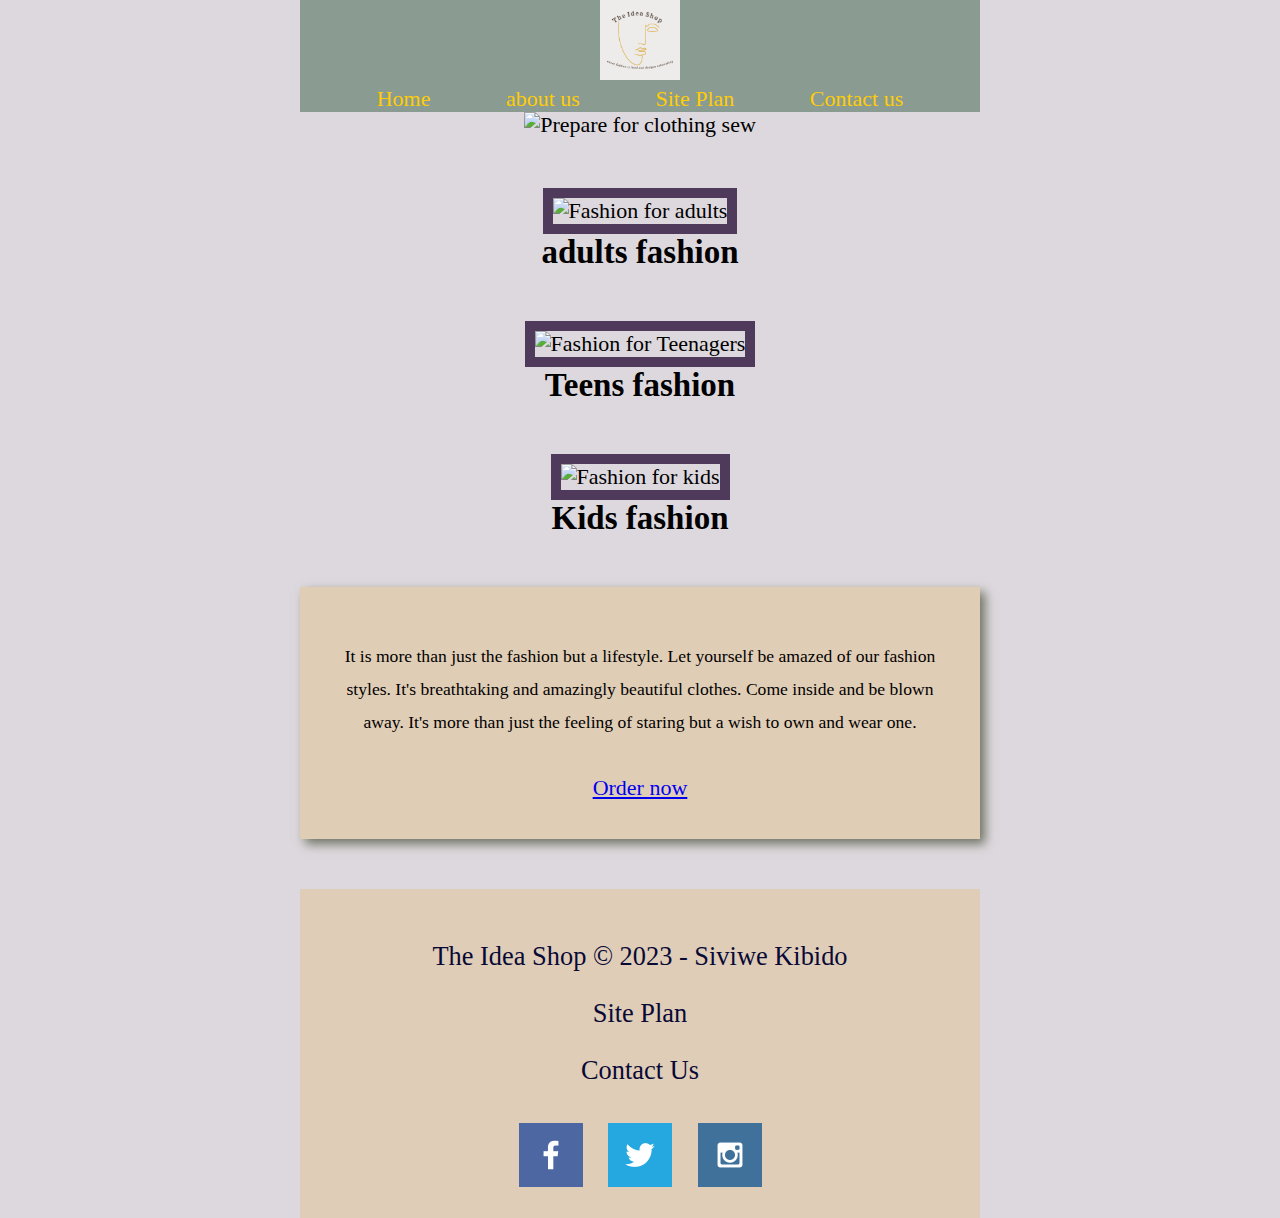
==== personwebsite/index.html @ f6a00143 "created the index html file and for page 2 and 3" ====
<!DOCTYPE html>
<html lang="en">
<head>
    <meta charset="UTF-8">
    <meta name="viewport" content="width=device-width, initial-scale=1.0">
    <title>The Idea Shop</title>
    <link rel="stylesheet" href="styles/style.css">  

</head>
<body>
    <div id="content">
        <header>
            <a id="logo_link" href="index.html"> 
                <img class="logo" src="images/logo.jpeg" alt="logo image">  
            </a> 
            <nav> 
                <a href="index.html">Home</a> 
                <a href="#">about us</a> 
                <a href="personal-website.html">Site Plan</a> 
                <a href="Contactus.html">Contact us</a> 
            </nav>
        </header> 
            <div id="prep">
                <div id="prep-card"> 
                <img class="prep-img" src="images/image-1.jpg" alt="Prepare for clothing sew">   
                </div> 
        </div>
        <main class="Home-grid"> 
            <section class="adult-card"> 
                <img class="card-img" src="images/adult-image.jpg" alt="Fashion for adults">     
                <h2>adults fashion</h2> 
            </section>
            <section class="adult-card"> 
                <img class="card-img" src="images/teen-image.jpg" alt="Fashion for Teenagers">     
                <h2>Teens fashion</h2> 
            </section>
            <section class="kid-card"> 
                <img class="card-img" src="images/kids-clothes-image.jpg" alt="Fashion for kids">     
                <h2>Kids fashion</h2> 
            </section>
            <section class="msg"> 

                <p>It is more than just the fashion but a lifestyle. Let yourself be amazed of our fashion styles. It's breathtaking and amazingly beautiful clothes. Come inside and be blown away. It's more than just the feeling of staring but a wish to own and wear one.</p> 

                <a class='order' href="personal-website.html">Order now</a> 
            </section> 
        </main>
        <footer> 
            <p>The Idea Shop &copy; 2023 - Siviwe Kibido</p> 
            <p><a href="personal-website.html">Site Plan</a></p> 
            <p><a href="contactus.html">Contact Us</a></p> 
            <div class="social"> 
                <a href="https://facebook.com"  target="_blank"> 
                    <img src="images/facebook.png" alt="fb icon"> 
                </a> 
                <a href="https://twitter.com"  target="_blank"> 
                    <img src="images/twitter.png" alt="twitter icon"> 
                </a> 
                <a href="https://instagram.com"  target="_blank"> 
                    <img src="images/instagram.png" alt="instagram icon"> 
                </a> 
            </div> 
        </div id="content">
        </footer> 
    </div>
</body> 
</html>
---- personwebsite/styles/style.css ----
#content {
    max-width: 1600px;
    margin: 0 auto;
    text-align: center;
}
/*the header nav*/

header {
    background-color: rgba(25, 71, 41, 0.418);

}
.logo {
    width: 80px;
}

#logo_link{
    padding-top: 5px;
}


nav a{
    text-align: center;
    color: rgb(255, 205, 6);
    text-decoration: none;
    padding: 35px; 
}

.prep-img{
    width: 100%;    
}
main section{
    text-align: center;
   
}

main section img {
    box-sizing: border-box;
 
}


.card-img {
    width: 100%;
    border: 10px solid #503a5c;
}

body{
    background-color: rgba(192, 182, 192, 0.534);
    font-family: Georgia, 'Times New Roman', Times, serif;
    font-size: 22px;
    margin: 0 300px;
    padding: 0;
}

h2 {
    margin: 0;
}

nav a:hover {
    
    background-color: rgba(82, 52, 52, 0.219);
    color:rgb(78, 55, 12);
    
}
.order_now{
    font-size: 18px;
    background-color: rgb(83, 77, 50);
    color: rgb(0, 0, 0);
    text-decoration: none;
    font-size: 18px;
    padding: 15px 30px;
    margin-top: 35px;
    border-radius: 5px;
}

.book:hover, .join:hover{
    background-color: rgb(83, 77, 50);
    color: rgb(0, 0, 0);
    margin: 35px;
}
#background {
    height: 725px;
    background-color: rgb(214, 221, 111);
    margin: 40px 0;  
}
.msg{
    background-color: rgba(236, 153, 0, 0.178);
    padding: 35px;
    line-height: 1.5em;
    box-shadow: 5px 5px 10px #6f7364;
}
.msg h2{
    color: rgb(41, 29, 35);
}
.msg p {
    
    font-size: .8em;
    color: rgb(0, 0, 0);
    padding-bottom: 15px;
}
.adult-card, .teen-card, .kid-card { 
    margin: 50px auto;
    width: 60%;
}
main-1{
    text-align: left;
}



footer{
    background-color: rgba(236, 153, 0, 0.164);
    color: rgba(8, 8, 7, 0.164);
    padding: 25px 50px;
    margin-top: 50px;
}

footer a {
    color: rgb(9, 9, 53);
    padding: 10px;
    text-decoration: none;   
}
footer a :hover{
    color: rgb(9, 9, 53);    
}
footer p {
    font-size: 1.2em;
    color: rgb(9, 9, 53);   
}    
footer p a:hover {
    text-decoration: underline;
} 
footer .social img {
    padding-top: 10px;
    
}
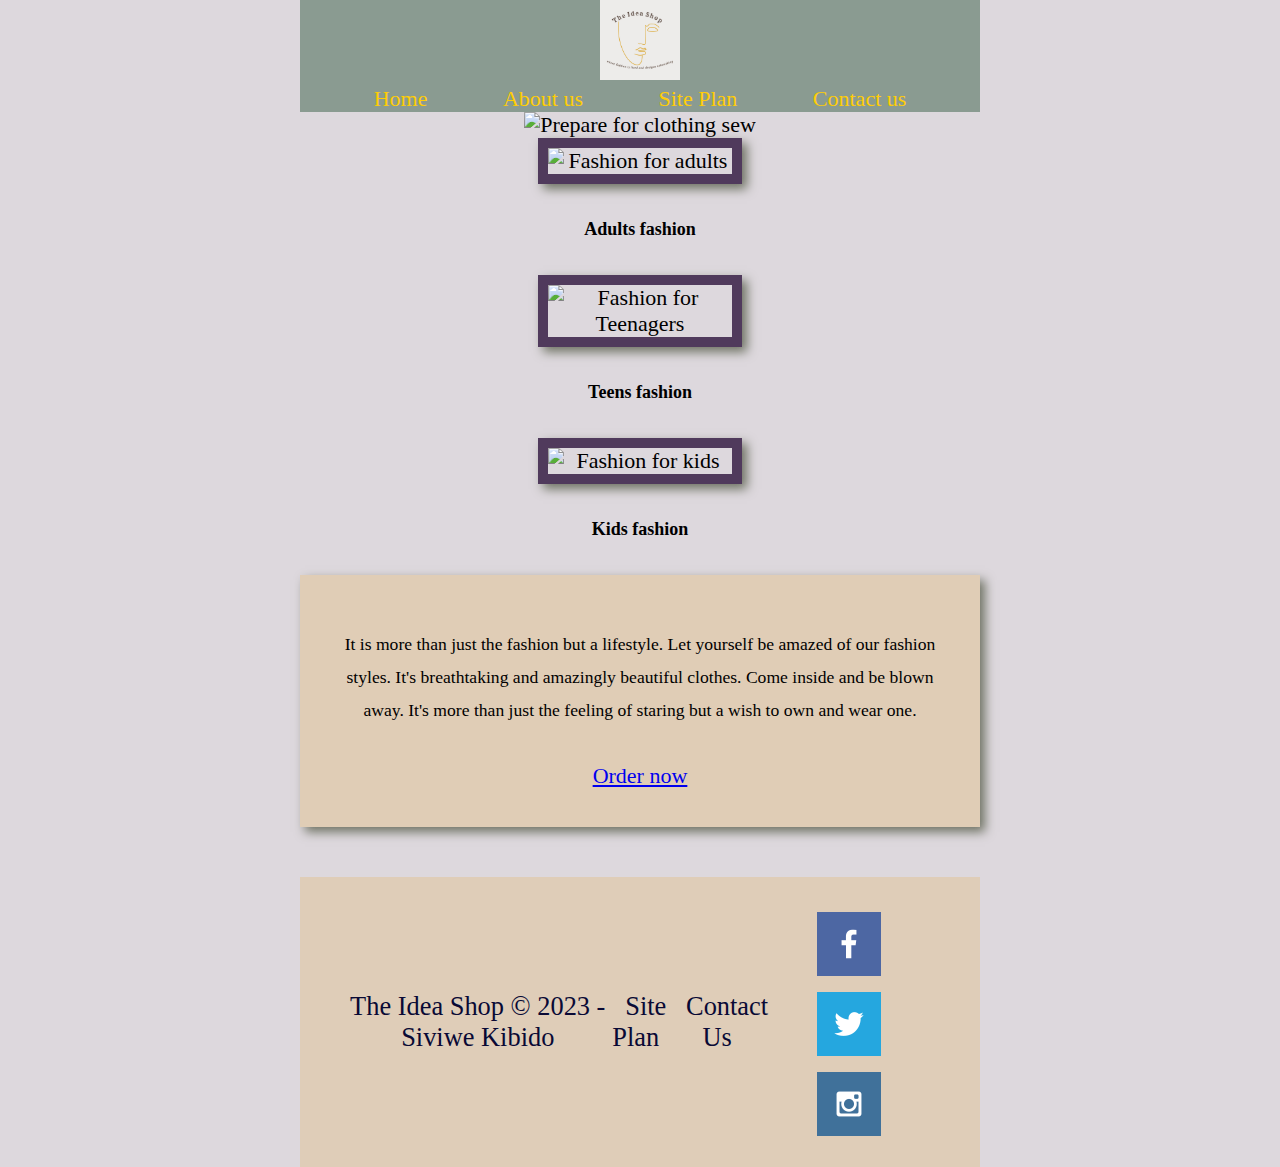
==== commit 01afa298: "updated person website" ====
--- a/personwebsite/index.html
+++ b/personwebsite/index.html
@@ -15,9 +15,9 @@
             </a> 
             <nav> 
                 <a href="index.html">Home</a> 
-                <a href="#">about us</a> 
+                <a href="aboutus.html">About us</a> 
                 <a href="personal-website.html">Site Plan</a> 
-                <a href="Contactus.html">Contact us</a> 
+                <a href="contactus.html">Contact us</a> 
             </nav>
         </header> 
             <div id="prep">
@@ -28,9 +28,9 @@
         <main class="Home-grid"> 
             <section class="adult-card"> 
                 <img class="card-img" src="images/adult-image.jpg" alt="Fashion for adults">     
-                <h2>adults fashion</h2> 
+                <h2>Adults fashion</h2> 
             </section>
-            <section class="adult-card"> 
+            <section class="teen-card"> 
                 <img class="card-img" src="images/teen-image.jpg" alt="Fashion for Teenagers">     
                 <h2>Teens fashion</h2> 
             </section>
@@ -60,8 +60,7 @@
                     <img src="images/instagram.png" alt="instagram icon"> 
                 </a> 
             </div> 
-        </div id="content">
         </footer> 
-    </div>
+    </div id="content">
 </body> 
 </html> --- a/personwebsite/styles/style.css
+++ b/personwebsite/styles/style.css
@@ -7,6 +7,7 @@
 
 header {
     background-color: rgba(25, 71, 41, 0.418);
+    
 
 }
 .logo {
@@ -28,20 +29,23 @@
 .prep-img{
     width: 100%;    
 }
+
 main section{
-    text-align: center;
-   
+    justify-items:center;
+    gap: 20px;
+    text-align: center; 
 }
 
 main section img {
+    display: inline-table;
     box-sizing: border-box;
- 
 }
 
-
 .card-img {
-    width: 100%;
+    width: 30%;
     border: 10px solid #503a5c;
+    transition: transform .5s;
+    box-shadow: 5px 5px 10px #6f7364;   
 }
 
 body{
@@ -52,15 +56,14 @@
     padding: 0;
 }
 
-h2 {
-    margin: 0;
+h1, h2{
+    font-size:large;
+    margin: 35px;
 }
 
-nav a:hover {
-    
+nav a:hover { 
     background-color: rgba(82, 52, 52, 0.219);
-    color:rgb(78, 55, 12);
-    
+    color:rgb(78, 55, 12);  
 }
 .order_now{
     font-size: 18px;
@@ -93,19 +96,15 @@
     color: rgb(41, 29, 35);
 }
 .msg p {
-    
     font-size: .8em;
     color: rgb(0, 0, 0);
     padding-bottom: 15px;
 }
-.adult-card, .teen-card, .kid-card { 
-    margin: 50px auto;
-    width: 60%;
+
+.Adult-card, .Teen-card, .Kid-card { 
+    margin: 30px auto;
+    width: 30%;
 }
-main-1{
-    text-align: left;
-}
-
 
 
 footer{
@@ -113,6 +112,9 @@
     color: rgba(8, 8, 7, 0.164);
     padding: 25px 50px;
     margin-top: 50px;
+    display: flex;
+    justify-content: space-around;
+    align-items: center;
 }
 
 footer a {
@@ -133,4 +135,29 @@
 footer .social img {
     padding-top: 10px;
     
-}+}
+
+/*aboutus.html*/
+
+.page-card{
+    display: flex;
+    gap: 100px;
+}
+
+
+/*contactus.html css*/
+h1{
+    display: inline-flex;
+    gap: 100px;
+}
+
+.section, contact-img{
+    row-gap: 30px;
+}
+
+main-1{
+    text-align: left;
+}
+#contact-grid{
+    text-align: left;
+}
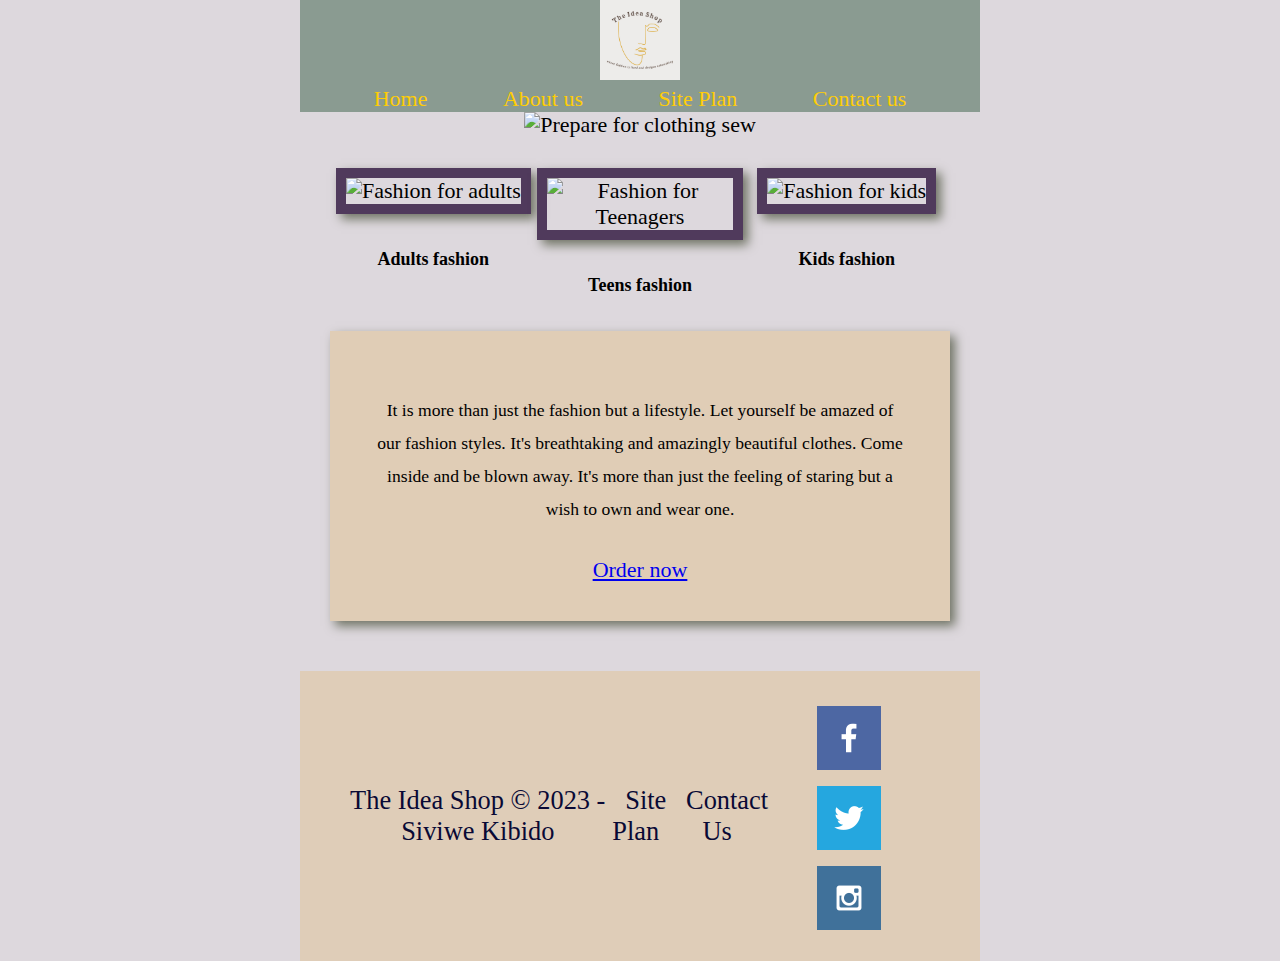
==== commit 48b8db7b: "updated page 1" ====
--- a/personwebsite/index.html
+++ b/personwebsite/index.html
@@ -61,6 +61,6 @@
                 </a> 
             </div> 
         </footer> 
-    </div id="content">
+    </div>
 </body> 
 </html> --- a/personwebsite/styles/style.css
+++ b/personwebsite/styles/style.css
@@ -7,8 +7,6 @@
 
 header {
     background-color: rgba(25, 71, 41, 0.418);
-    
-
 }
 .logo {
     width: 80px;
@@ -29,7 +27,12 @@
 .prep-img{
     width: 100%;    
 }
+main, #home-grid{
+    display: grid; 
+    grid-template-columns: auto auto auto;   
+    margin: 30px;
 
+}
 main section{
     justify-items:center;
     gap: 20px;
@@ -37,8 +40,8 @@
 }
 
 main section img {
-    display: inline-table;
     box-sizing: border-box;
+    
 }
 
 .card-img {
@@ -86,11 +89,14 @@
     background-color: rgb(214, 221, 111);
     margin: 40px 0;  
 }
-.msg{
+section.msg{
+    grid-column: 1 / span 3;
+    grid-row: 3;
     background-color: rgba(236, 153, 0, 0.178);
     padding: 35px;
     line-height: 1.5em;
     box-shadow: 5px 5px 10px #6f7364;
+    
 }
 .msg h2{
     color: rgb(41, 29, 35);
@@ -98,13 +104,17 @@
 .msg p {
     font-size: .8em;
     color: rgb(0, 0, 0);
-    padding-bottom: 15px;
+    padding: 10px;
+
 }
 
 .Adult-card, .Teen-card, .Kid-card { 
+
+    
     margin: 30px auto;
     width: 30%;
 }
+
 
 
 footer{
@@ -140,8 +150,8 @@
 /*aboutus.html*/
 
 .page-card{
-    display: flex;
-    gap: 100px;
+    display: inline-flex;
+    gap: 300px;
 }
 
 
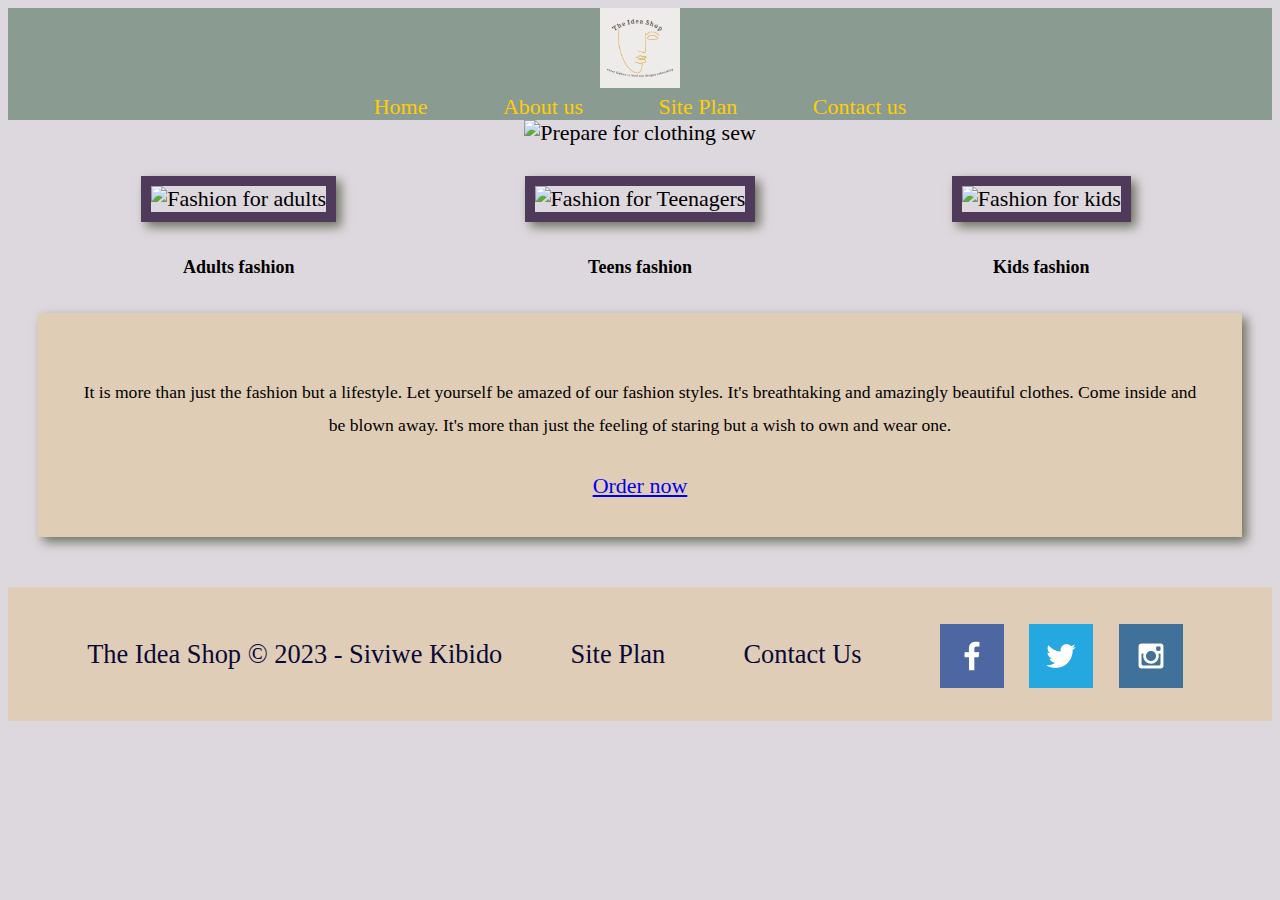
==== commit d8a553ef: "updated personwebsite" ====
--- a/personwebsite/index.html
+++ b/personwebsite/index.html
@@ -38,12 +38,12 @@
                 <img class="card-img" src="images/kids-clothes-image.jpg" alt="Fashion for kids">     
                 <h2>Kids fashion</h2> 
             </section>
-            <section class="msg"> 
+            <div class="msg"> 
 
                 <p>It is more than just the fashion but a lifestyle. Let yourself be amazed of our fashion styles. It's breathtaking and amazingly beautiful clothes. Come inside and be blown away. It's more than just the feeling of staring but a wish to own and wear one.</p> 
 
                 <a class='order' href="personal-website.html">Order now</a> 
-            </section> 
+            </div> 
         </main>
         <footer> 
             <p>The Idea Shop &copy; 2023 - Siviwe Kibido</p> 
--- a/personwebsite/styles/style.css
+++ b/personwebsite/styles/style.css
@@ -25,7 +25,8 @@
 }
 
 .prep-img{
-    width: 100%;    
+    width: 100%; 
+    height: 20%;   
 }
 main, #home-grid{
     display: grid; 
@@ -55,7 +56,6 @@
     background-color: rgba(192, 182, 192, 0.534);
     font-family: Georgia, 'Times New Roman', Times, serif;
     font-size: 22px;
-    margin: 0 300px;
     padding: 0;
 }
 
@@ -89,7 +89,7 @@
     background-color: rgb(214, 221, 111);
     margin: 40px 0;  
 }
-section.msg{
+div.msg{
     grid-column: 1 / span 3;
     grid-row: 3;
     background-color: rgba(236, 153, 0, 0.178);
@@ -109,8 +109,6 @@
 }
 
 .Adult-card, .Teen-card, .Kid-card { 
-
-    
     margin: 30px auto;
     width: 30%;
 }
@@ -147,27 +145,47 @@
     
 }
 
-/*aboutus.html*/
-
-.page-card{
-    display: inline-flex;
-    gap: 300px;
+/*contactus.html css*/
+main-2{
+    display: grid;
+    grid-template-columns: 1fr 1fr 1fr;
+    grid-template-rows: 1fr 1fr;
+    row-gap: 100px;
 }
-
-
-/*contactus.html css*/
+body{
+    row-gap: 50px;
+}
+form{
+    
+    grid-column: 3/2;
+    grid-row: 2/3;
+}
 h1{
     display: inline-flex;
     gap: 100px;
 }
 
-.section, contact-img{
-    row-gap: 30px;
+div.contact-img{
+    display: inline-flex;
+    text-align: center;
+    column-gap: 100px;
+    grid-column: 3/2;
+    grid-row: 1/2;
+
 }
+#contact-grid{
+  
+    text-align: left;
+}
+
+
+/*aboutus.html*/
 
 main-1{
     text-align: left;
 }
-#contact-grid{
-    text-align: left;
-}
+
+.page-card{
+    display: inline-flex;
+    gap: 300px;
+}